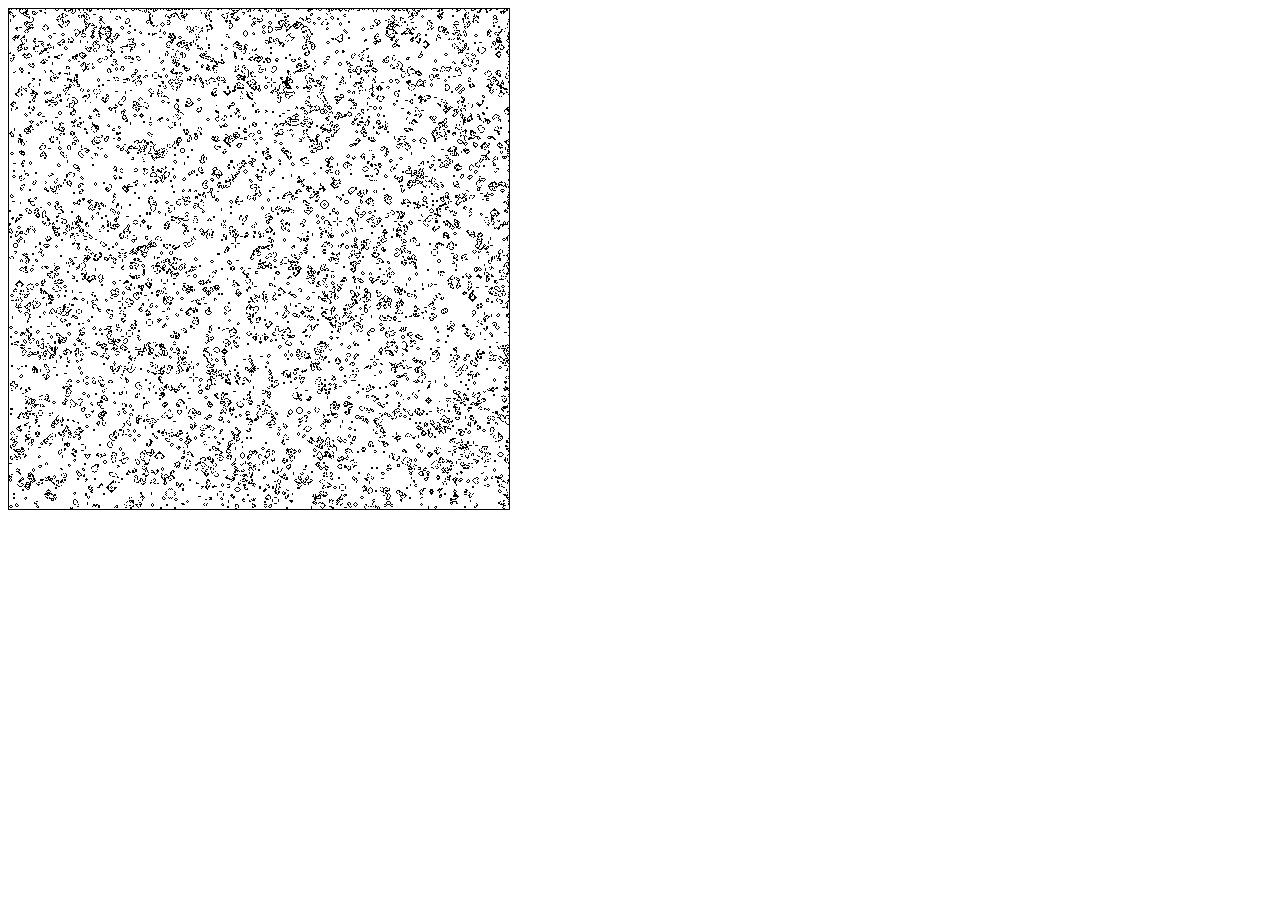
==== webGL/240920/index.html @ 41c26a45 "add game of life exercise" ====
<!DOCTYPE html>
<html>
  <head>
    <meta charset="utf-8" />
    <meta name="viewport" content="width=device-width" />
    <title>GAME OF LIFE</title>
    <link href="style.css" rel="stylesheet" type="text/css" />
  </head>
  <body>
    <canvas id="CANVAS" width="500" height="500"></canvas>
    <script src="script.js"></script>

    <script id="VERTEX_SHADER" type="vertex-shader">

      attribute vec2 coord;
      void main(void) {
        gl_Position = vec4(coord, 0.0, 1.0);
      }
    </script>

    <script id="FRAGMENT_SHADER_STEPPER" type="fragment-shader">
      precision mediump float;
      uniform sampler2D previousState;
      int wasAlive(vec2 coord) {
        if (coord.x < 0.0 || 512.0 < coord.x || coord.y < 0.0 || 512.0 < coord.y) return 0;
        vec4 px = texture2D(previousState, coord/512.0);
        return px.r < 0.1 ? 1 : 0;
      }
      void main(void) {
        vec2 coord = vec2(gl_FragCoord);
        int aliveNeighbors =
          wasAlive(coord+vec2(-1.,-1.)) +
          wasAlive(coord+vec2(-1.,0.)) +
          wasAlive(coord+vec2(-1.,1.)) +
          wasAlive(coord+vec2(0.,-1.)) +
          wasAlive(coord+vec2(0.,1.)) +
          wasAlive(coord+vec2(1.,-1.)) +
          wasAlive(coord+vec2(1.,0.)) +
          wasAlive(coord+vec2(1.,1.));

        // dead => 3 neighbors => live
        // live => <2 || >3 neighbors => dead

        bool nowAlive = wasAlive(coord) == 1 ? 2 <= aliveNeighbors && aliveNeighbors <= 3 : 3 == aliveNeighbors;

        // live: vec4(0.,0.,0.,1.)
        // dead: vec4(1.,1.,1.,1.)

        gl_FragColor = nowAlive ? vec4(0.,0.,0.,1.) : vec4(1.,1.,1.,1.);
      }
    </script>
    <script id="FRAGMENT_SHADER_DISPLAY" type="fragment-shader">
      precision mediump float;
      uniform sampler2D state;
      void main(void) {
        vec2 coord = vec2(gl_FragCoord)/512.0;
        gl_FragColor = texture2D(state, coord);
      }
    </script>
  </body>
</html>
---- webGL/240920/style.css ----
canvas {
  border: 1px solid black;
}
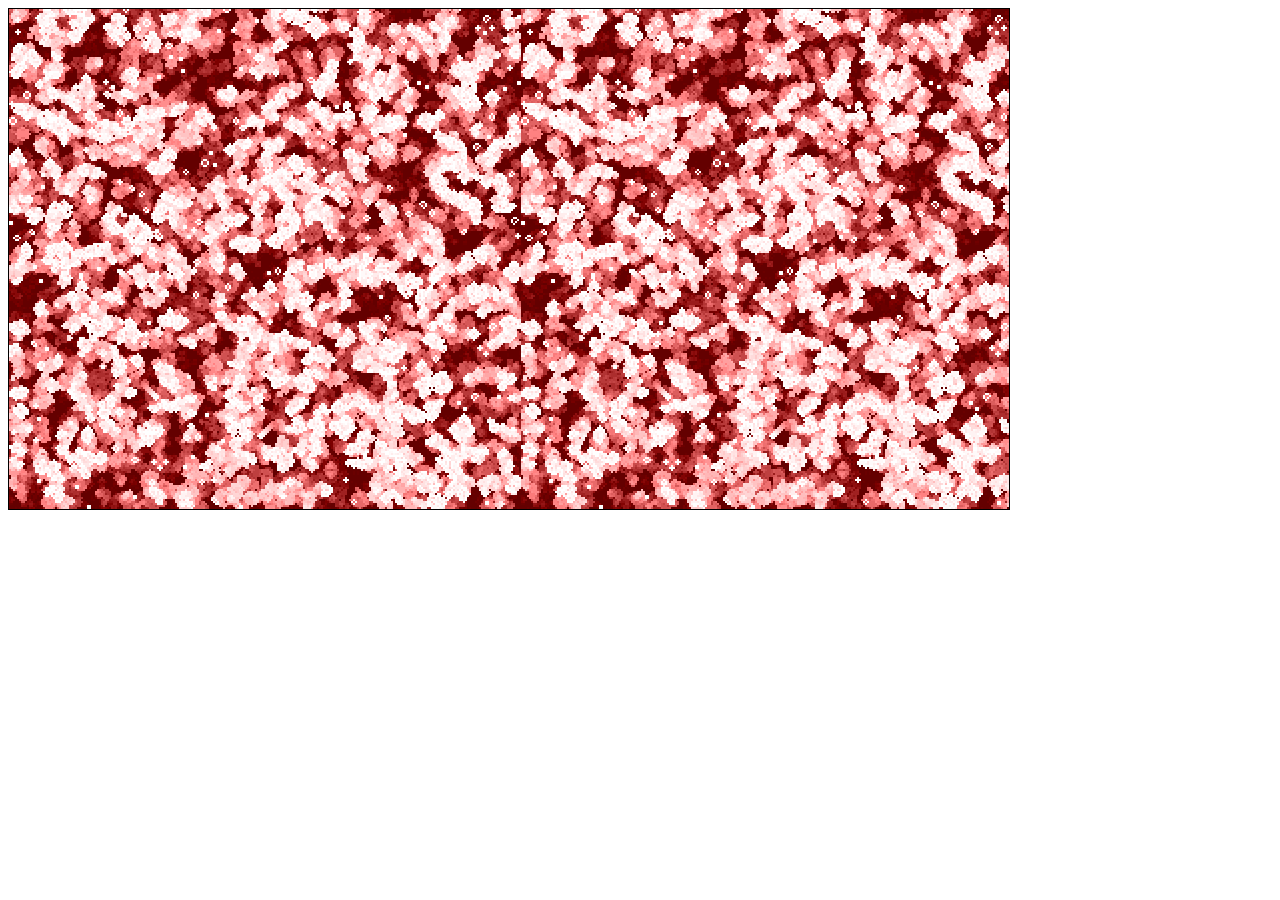
==== commit 633a1798: "update structure" ====
--- a/webGL/240920/index.html
+++ b/webGL/240920/index.html
@@ -7,7 +7,7 @@
     <link href="style.css" rel="stylesheet" type="text/css" />
   </head>
   <body>
-    <canvas id="CANVAS" width="500" height="500"></canvas>
+    <canvas id="CANVAS" width="1000" height="500"></canvas>
     <script src="script.js"></script>
 
     <script id="VERTEX_SHADER" type="vertex-shader">
@@ -20,10 +20,14 @@
 
     <script id="FRAGMENT_SHADER_STEPPER" type="fragment-shader">
       precision mediump float;
+
+      #define SIZE 256.0
+      #define STEPS 100.0
+
       uniform sampler2D previousState;
       int wasAlive(vec2 coord) {
-        if (coord.x < 0.0 || 512.0 < coord.x || coord.y < 0.0 || 512.0 < coord.y) return 0;
-        vec4 px = texture2D(previousState, coord/512.0);
+        if (coord.x < 0.0 || SIZE < coord.x || coord.y < 0.0 || SIZE < coord.y) return 0;
+        vec4 px = texture2D(previousState, coord/SIZE);
         return px.r < 0.1 ? 1 : 0;
       }
       void main(void) {
@@ -46,15 +50,37 @@
         // live: vec4(0.,0.,0.,1.)
         // dead: vec4(1.,1.,1.,1.)
 
-        gl_FragColor = nowAlive ? vec4(0.,0.,0.,1.) : vec4(1.,1.,1.,1.);
+        // Retrieve current cell state
+        vec4 state = texture2D(previousState, coord/SIZE);
+
+        // Update cell state
+        if (nowAlive) {
+          state.r = 0.;
+          state.b = 0.;
+        }
+        else {
+          state.r = 1.;
+          state.b = 1./STEPS + state.b;
+        }
+
+        // Update texture with computed cell state
+        gl_FragColor = state;//nowAlive ? vec4(0.,0.,0.,1.) : vec4(1.,1.,1.,1.);
       }
     </script>
     <script id="FRAGMENT_SHADER_DISPLAY" type="fragment-shader">
       precision mediump float;
       uniform sampler2D state;
+      #define SIZE 256.0
       void main(void) {
         vec2 coord = vec2(gl_FragCoord)/512.0;
-        gl_FragColor = texture2D(state, coord);
+        // retrieve current px in the state
+        vec4 px = texture2D(state, coord);
+
+        float g = (1. - px.b);
+        gl_FragColor.r = 0.5 + (1. - px.b * 2.);
+        gl_FragColor.g =(1. - px.b * 2.);
+        gl_FragColor.b =(1. - px.b * 2.);
+        gl_FragColor.a = 1.;
       }
     </script>
   </body>
